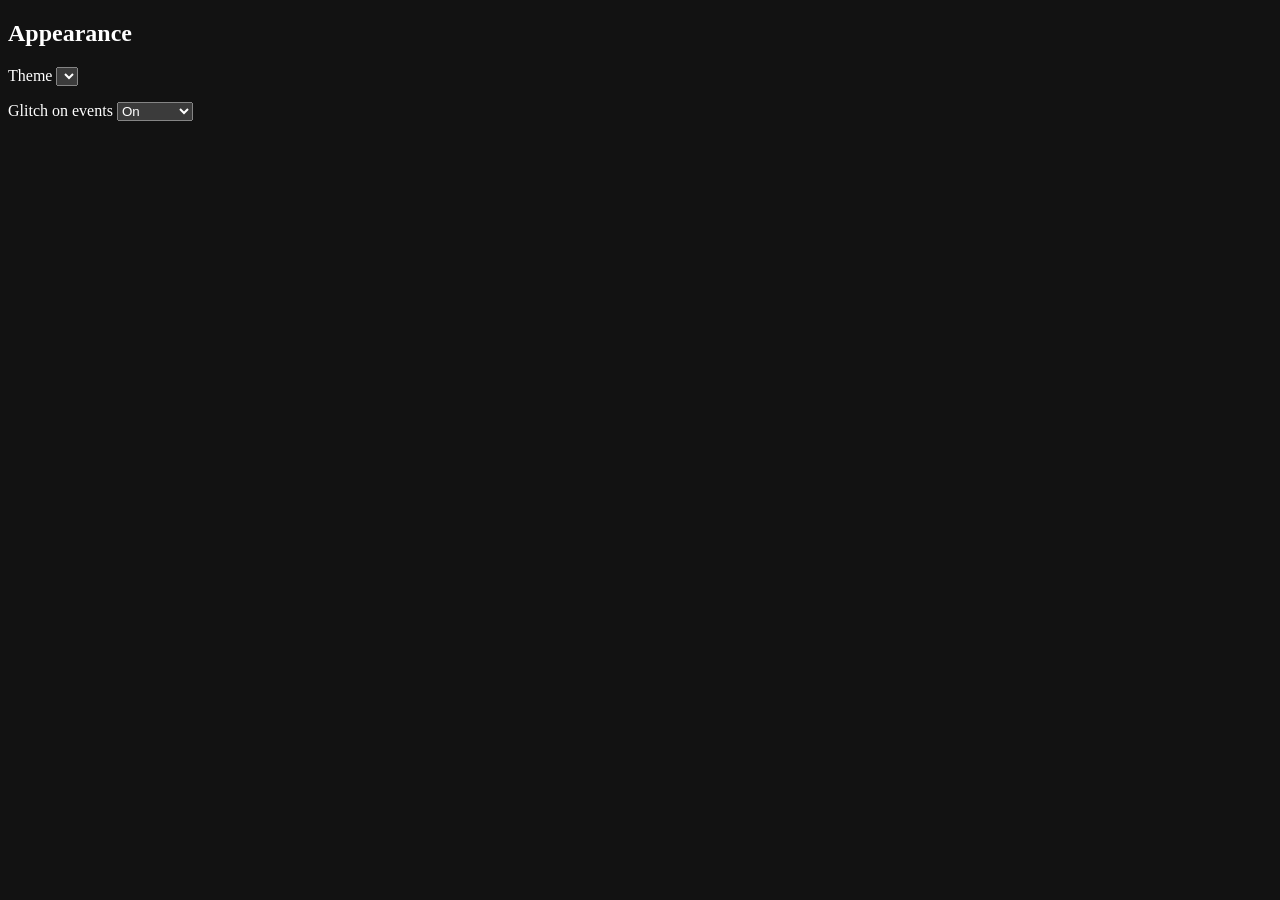
==== radio/web/themes/cyber/index.html @ 3f98a07c "feat(ui): the Cyber theme, with a glitch on events Dark only, on the shared layout: a dotted page, a" ====
<!doctype html>
<html lang="en" data-theme="dark" data-skin="cyber" data-accent="yellow" data-glitch="on">
<head>
<meta charset="utf-8">
<meta name="viewport" content="width=device-width, initial-scale=1">
<title>Yourwave</title>
<meta name="color-scheme" content="dark">
<link rel="preconnect" href="https://fonts.googleapis.com">
<link rel="stylesheet" href="https://fonts.googleapis.com/css2?family=Rajdhani:wght@400;500;600;700&family=Share+Tech+Mono&display=swap">
<link rel="stylesheet" href="/ui/themes/cyber/theme.css">
<script src="/ui/core/core.js"></script>
<script>RadioCore.followSavedTheme('cyber')</script>
<script>
// Cyber: dark only; one of three accents and how much the page glitches on events, saved in this browser; 24-hour
// times, no title typing and no timeline print effect.
var appearance=(function(){
  var key='yourwave.cyber',root=document.documentElement,state={accent:'yellow',glitch:'on'},
    ACCENTS=['yellow','cyan','red'],GLITCH=['on','reduced','off'],$=function(id){return document.getElementById(id)};
  try{var saved=JSON.parse(localStorage.getItem(key));if(saved&&typeof saved==='object'){
    if(ACCENTS.indexOf(saved.accent)>=0)state.accent=saved.accent;if(GLITCH.indexOf(saved.glitch)>=0)state.glitch=saved.glitch}}catch(e){}
  function apply(){
    root.dataset.accent=state.accent;root.dataset.glitch=state.glitch;
    document.querySelectorAll('#appearance-accent-row [data-accent]').forEach(function(b){b.setAttribute('aria-pressed',String(b.dataset.accent===state.accent))});
    if($('glitch-select'))$('glitch-select').value=state.glitch}
  function set(change){Object.assign(state,change);try{localStorage.setItem(key,JSON.stringify(state))}catch(e){}apply()}
  apply();
  return {formatTime:function(value){return value},typing:false,glitch:function(){return state.glitch},mount:function(){
    document.querySelectorAll('#appearance-accent-row [data-accent]').forEach(function(b){b.onclick=function(){set({accent:b.dataset.accent})}});
    $('glitch-select').onchange=function(){set({glitch:this.value})};
    apply()}};
})();
document.documentElement.dataset.presentation='calm';document.documentElement.dataset.timelineEffect='off';
</script>
</head>
<body>
<!--appearance-->
      <h2 id="appearance-heading">Appearance</h2>
      <label for="theme-select">Theme</label>
      <select id="theme-select" aria-label="Theme" aria-describedby="theme-note"></select>
      <p class="l" id="theme-note"></p>
      <fieldset id="appearance-accent-row" hidden><legend>Accent</legend>
        <div class="row swatches" role="group" aria-label="Accent">
          <button type="button" data-accent="yellow" aria-label="Yellow" aria-pressed="false" style="--swatch:#fcee09"></button><button type="button" data-accent="cyan" aria-label="Cyan" aria-pressed="false" style="--swatch:#19d9ff"></button><button type="button" data-accent="red" aria-label="Red" aria-pressed="false" style="--swatch:#ff2a4d"></button>
        </div>
      </fieldset>
      <label for="glitch-select">Glitch on events</label>
      <select id="glitch-select"><option value="on">On</option><option value="reduced">Reduced</option><option value="off">Off</option></select>
    <!--/appearance--><!--layout-->
<script src="/ui/core/model.js"></script>
<script src="/ui/themes/terminal/view.js"></script>
<script src="/ui/themes/shared/bars.js"></script>
<script src="/ui/themes/cyber/view.js"></script>
<script>RadioTheme.mount(RadioCore.create({token:"__TOKEN__",localControl:"__LOCAL_CONTROL__"==="true",theme:"cyber"}),document.body);</script>
</body>
</html>
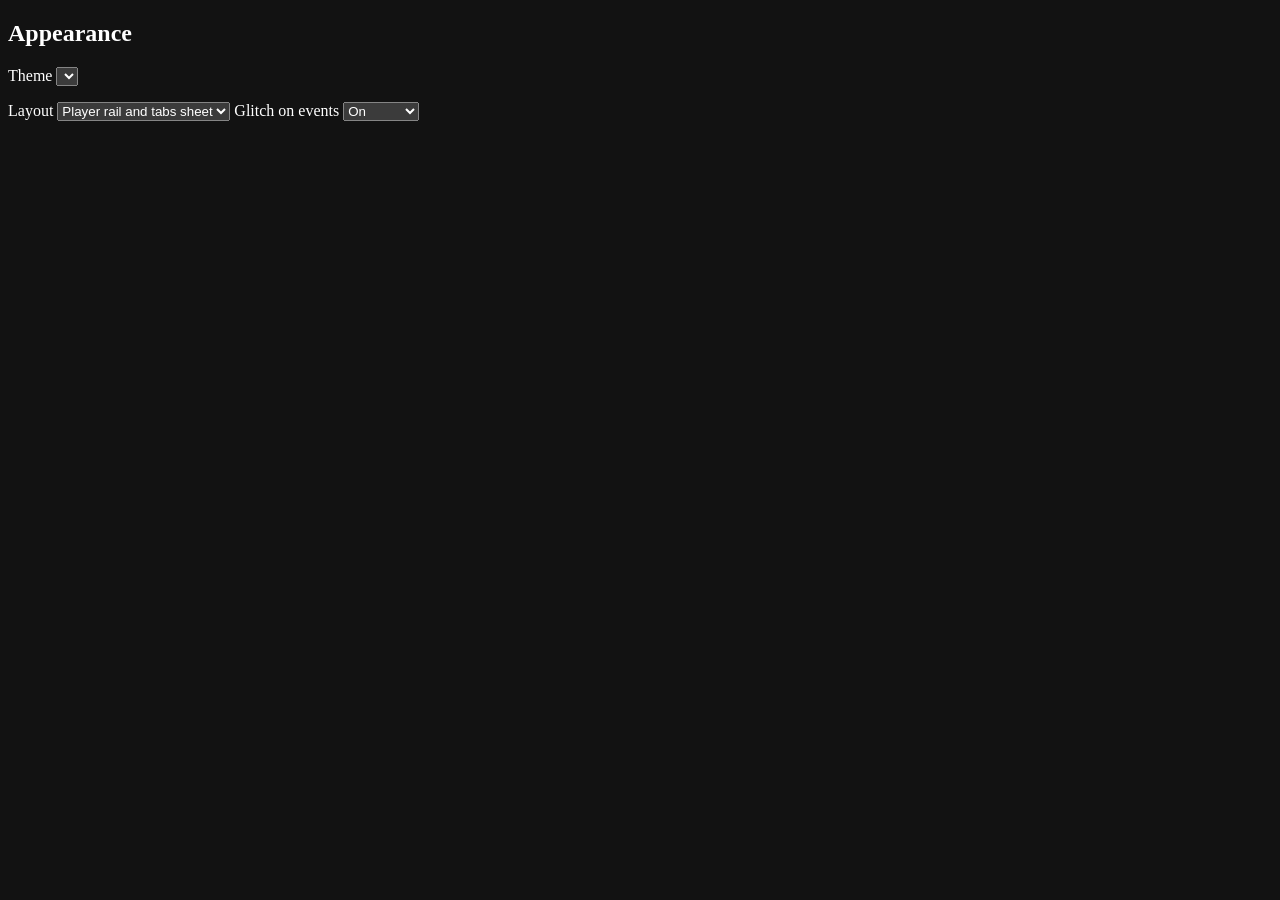
==== commit 3e38eca7: "Settings → Appearance → Layout: panels (player rail, tabs sheet) or classic (one column); remembered" ====
--- a/radio/web/themes/cyber/index.html
+++ b/radio/web/themes/cyber/index.html
@@ -38,6 +38,8 @@
       <label for="theme-select">Theme</label>
       <select id="theme-select" aria-label="Theme" aria-describedby="theme-note"></select>
       <p class="l" id="theme-note"></p>
+      <label for="layout-select">Layout</label>
+      <select id="layout-select"><option value="panels">Player rail and tabs sheet</option><option value="classic">Classic, one column</option></select>
       <fieldset id="appearance-accent-row" hidden><legend>Accent</legend>
         <div class="row swatches" role="group" aria-label="Accent">
           <button type="button" data-accent="yellow" aria-label="Yellow" aria-pressed="false" style="--swatch:#fcee09"></button><button type="button" data-accent="cyan" aria-label="Cyan" aria-pressed="false" style="--swatch:#19d9ff"></button><button type="button" data-accent="red" aria-label="Red" aria-pressed="false" style="--swatch:#ff2a4d"></button>
